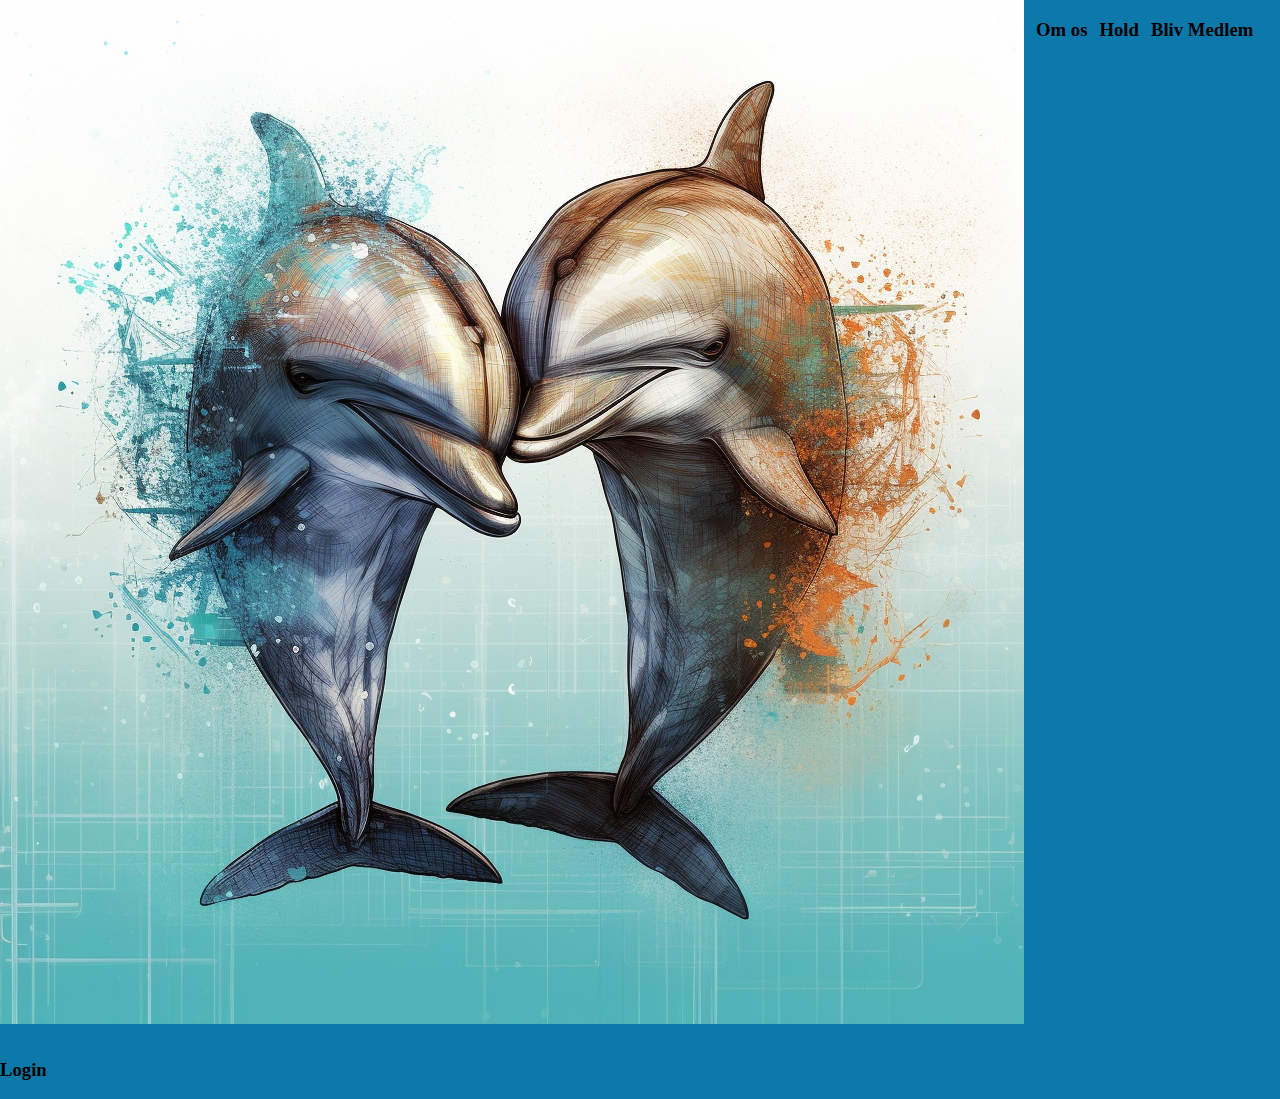
==== index.html @ 58be730f "Added logo to nav bar" ====
<!DOCTYPE html>
<html lang="da">
	<head>
		<meta charset="UTF-8" />
		<meta http-equiv="X-UA-Compatible" content="IE=edge" />
		<meta name="viewport" content="width=device-width, initial-scale=1.0" />
		<link rel="stylesheet" href="css/style.css" />
		<link rel="stylesheet" href="css/chatgpt.css" />
		<title>Svømmeklubben Delfinen</title>
	</head>
	<!-- Nav bar -->
	<body>
		<nav>
			<div id="delfinLogo"><img src="logo/svømmeklub_delfin.png" id="" /></div>
			<div id="aboutUs">
				<h3>Om os</h3>
			</div>
			<div id="teamOverview">
				<h3>Hold</h3>
			</div>
			<div id="becomeMember">
				<h3>Bliv Medlem</h3>
			</div>
			<div id="loginDiv">
				<h3>Login</h3>
			</div>
		</nav>
		<!-- Login dialog -->
		<dialog id="loginDialog">
			<form id="login-form" method="dialog">
				<h2>Login</h2>
				<label for="username"><b>Brugernavn:</b></label>
				<input type="text" id="loginUsername" name="username" placeholder="Brugernavn" required />
				<label for="password"><b>Adgangskode:</b></label>
				<input type="password" id="loginPassword" name="password" placeholder="Adgangskode" required />
				<button>Login</button>
				<span
					>Note:
					<b
						>Dette er en demo, brug derfor følgende username og password for at logge ind. <br />Username: admin <br />
						Password: admin <br />
						Eller <br />
						Username: coach <br />
						Password: coach <br />
						Eller <br />
						Username: kasserer <br />Password: kasserer</b
					></span
				>
			</form>
		</dialog>
		<script src="js/index.js" type="module"></script>
	</body>
</html>
---- css/style.css ----
h1 {
	text-align: center;
	color: #0d78aa;
	font-size: 2em;
}

body {
	margin: 0;
	padding: 0;
	background-color: #e3faff;
}

nav {
	width: 100%;
	display: inline-flex;
	flex-wrap: wrap;
	gap: 12px;
	background-color: #0d78aa;
}

footer {
	background-color: #0d78aa;
	text-align: center;
	position: fixed;
	bottom: 0;
	width: 100%;
	padding: 0.5em 0 0.5em 0;
}

h1 {
	text-align: center;
	color: #0d78aa;
	font-size: 2em;
}

/* Table css */

caption {
	text-align: center;
	font-weight: bold;
	font-size: 0, 5em;
}

table {
	background-color: #c9fafe;
	width: 47%;
	border: 1px solid #cccccc;
	border-collapse: collapse;
}

td,
th {
	height: 20px;
	background-color: #c9fafe;
	font-size: small;
	padding: 10px;
	border: 1px solid #cccccc;
	text-align: center;
}
---- css/chatgpt.css ----
/* Style for the login dialog */
#loginDialog {
  width: 300px;
  padding: 20px;
  background-color: #fff;
  border-radius: 10px;
  box-shadow: 0 0 10px rgba(0, 0, 0, 0.3);
}

/* Style for the form inside the dialog */
#login-form {
  display: flex;
  flex-direction: column;
}

/* Style for the labels */
label {
  margin-bottom: 5px;
  font-weight: bold;
}

/* Style for the input fields */
input {
  margin-bottom: 10px;
  padding: 5px;
  border-radius: 5px;
  border: 1px solid #ccc;
}

/* Style for the button */
button {
  background-color: #3498db;
  color: #fff;
  padding: 10px;
  border-radius: 5px;
  border: none;
  margin-bottom: 10px;
  cursor: pointer;
}

/* Style for the note */
span {
  font-size: 12px;
  margin-top: 10px;
  color: #666;
  line-height: 1.5;
}

/* Style for the bold text inside the note */
span b {
  font-weight: bold;
  color: #333;
}
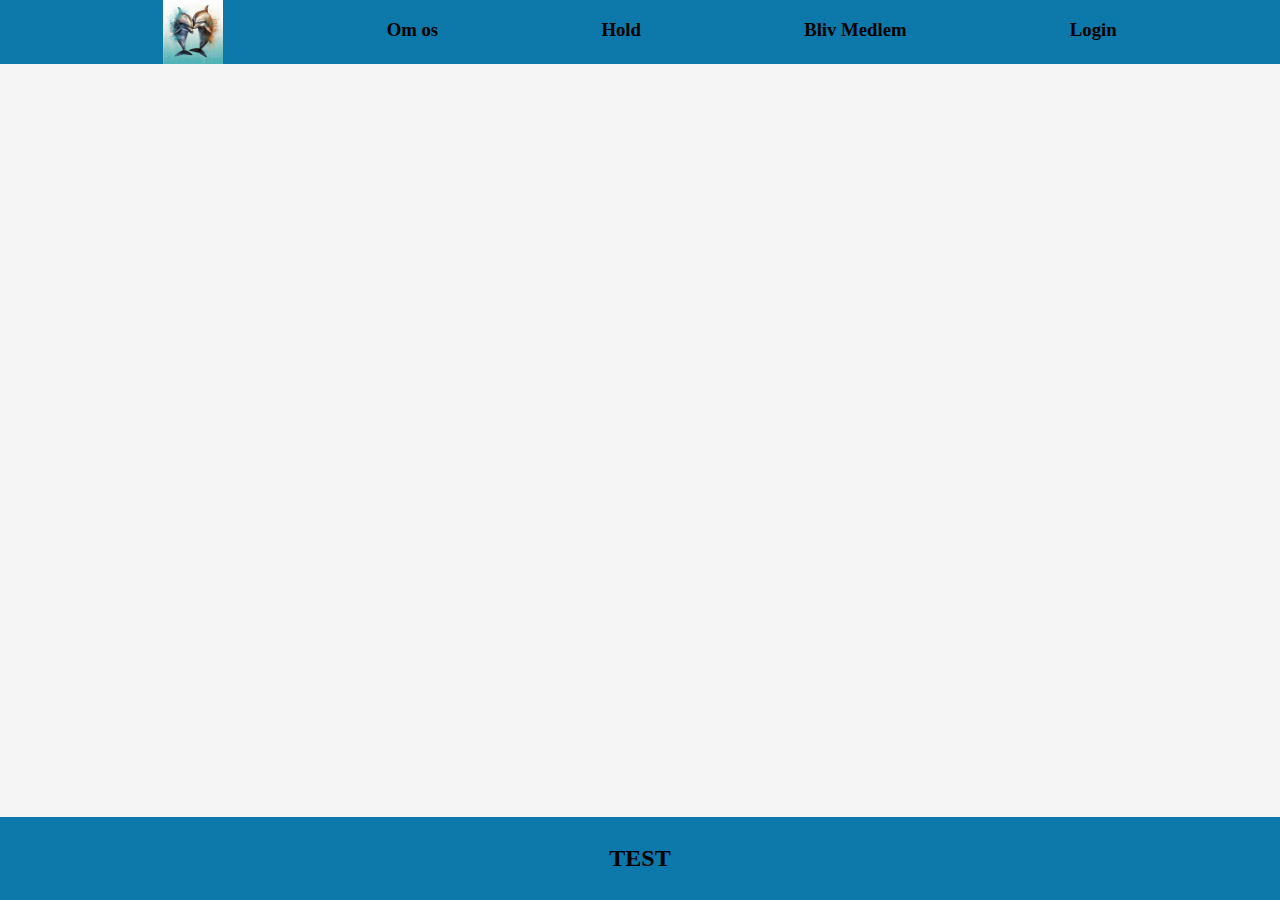
==== commit e18d661d: "Added footer to index" ====
--- a/index.html
+++ b/index.html
@@ -25,6 +25,12 @@
 				<h3>Login</h3>
 			</div>
 		</nav>
+		<!-- PUT ALT IND I MAIN -->
+		<main></main>
+
+		<footer>
+			<h2>TEST</h2>
+		</footer>
 		<!-- Login dialog -->
 		<dialog id="loginDialog">
 			<form id="login-form" method="dialog">
--- a/css/style.css
+++ b/css/style.css
@@ -7,15 +7,29 @@
 body {
 	margin: 0;
 	padding: 0;
-	background-color: #e3faff;
+	background-color: whitesmoke;
 }
 
+/* General nav styling */
+
 nav {
-	width: 100%;
-	display: inline-flex;
-	flex-wrap: wrap;
-	gap: 12px;
+	/* width: 100%; */
+	display: flex;
+	justify-content: space-evenly;
 	background-color: #0d78aa;
+}
+
+nav div {
+	cursor: pointer;
+}
+
+nav div:hover {
+	background-color: #0b5e85;
+}
+
+nav img {
+	width: 60px;
+	height: 100%;
 }
 
 footer {
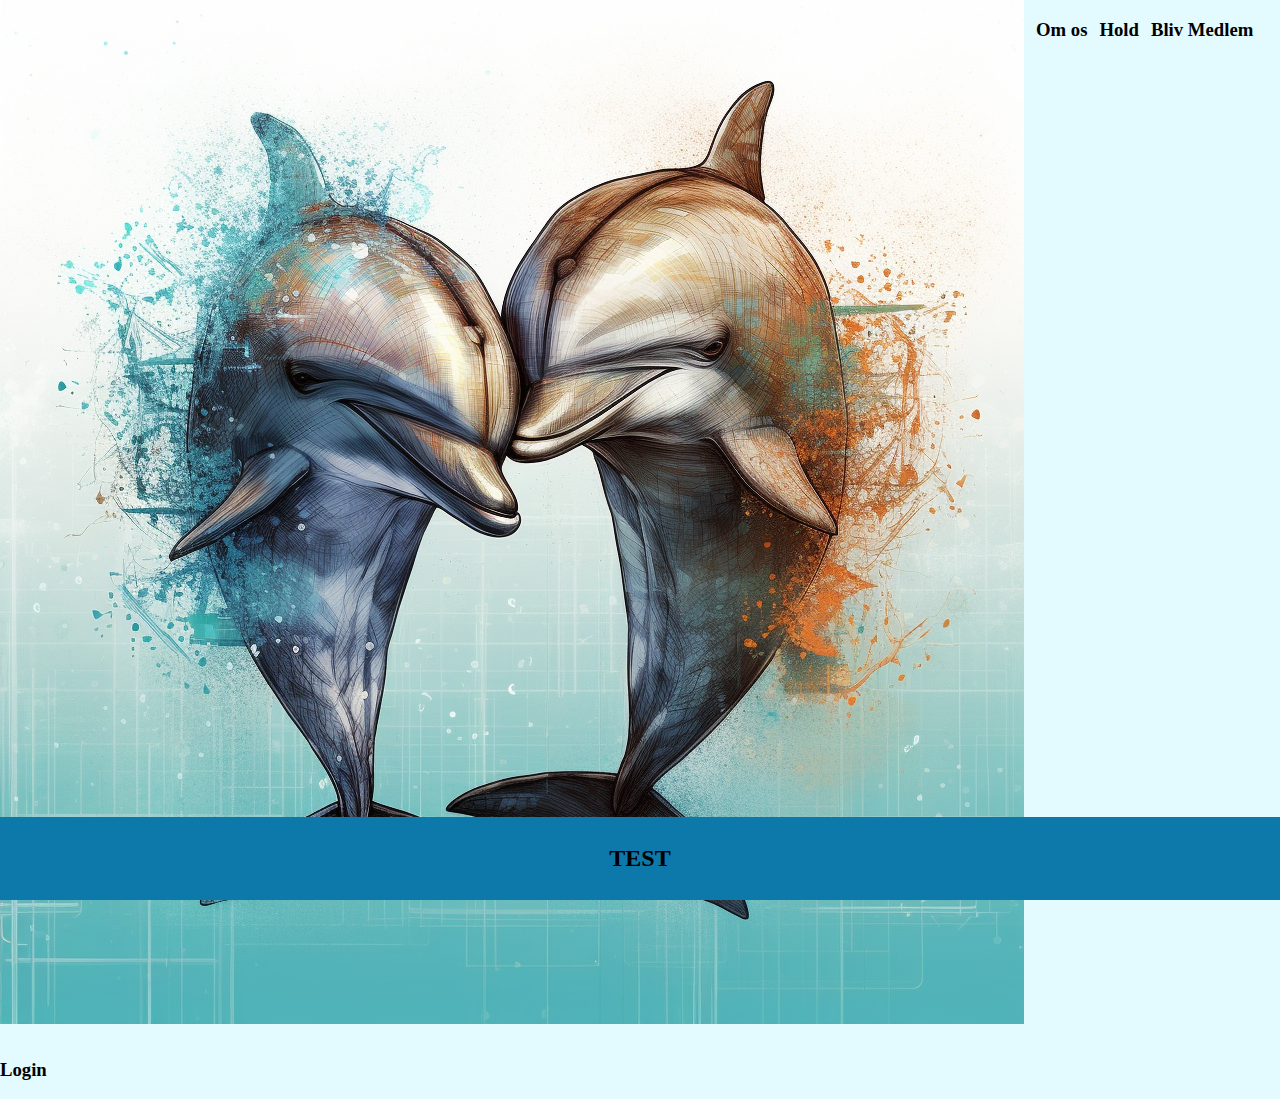
==== commit 334e11a9: "added favicon" ====
--- a/index.html
+++ b/index.html
@@ -4,6 +4,7 @@
 		<meta charset="UTF-8" />
 		<meta http-equiv="X-UA-Compatible" content="IE=edge" />
 		<meta name="viewport" content="width=device-width, initial-scale=1.0" />
+		<link rel="shortcut icon" href="logo/svømmeklub_delfin.png" type="image/x-icon" />
 		<link rel="stylesheet" href="css/style.css" />
 		<link rel="stylesheet" href="css/chatgpt.css" />
 		<title>Svømmeklubben Delfinen</title>
--- a/css/style.css
+++ b/css/style.css
@@ -7,30 +7,23 @@
 body {
 	margin: 0;
 	padding: 0;
-	background-color: whitesmoke;
+	background-color: #e3faff;
 }
 
-/* General nav styling */
-
 nav {
-	/* width: 100%; */
+	width: 100%;
+	display: inline-flex;
+	flex-wrap: wrap;
+	gap: 12px;
+	
+}
+.navbar {
+	background-color: #002d52;
+	color: #ffffff;
+	height: 50px;
 	display: flex;
-	justify-content: space-evenly;
-	background-color: #0d78aa;
-}
-
-nav div {
-	cursor: pointer;
-}
-
-nav div:hover {
-	background-color: #0b5e85;
-}
-
-nav img {
-	width: 60px;
-	height: 100%;
-}
+	justify-content: center;
+  }
 
 footer {
 	background-color: #0d78aa;
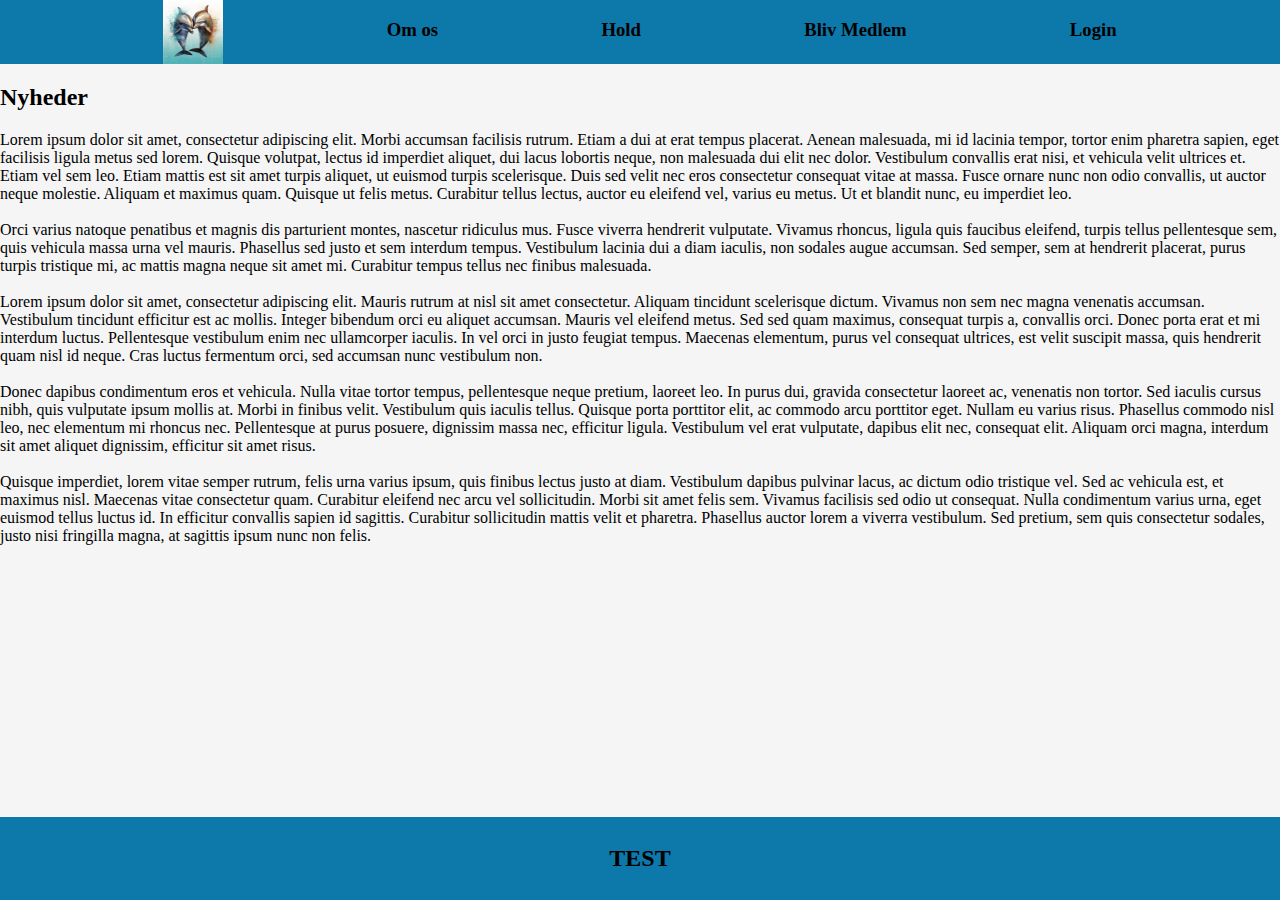
==== commit dcca9216: "Added random frontpage stuff" ====
--- a/index.html
+++ b/index.html
@@ -7,6 +7,7 @@
 		<link rel="shortcut icon" href="logo/svømmeklub_delfin.png" type="image/x-icon" />
 		<link rel="stylesheet" href="css/style.css" />
 		<link rel="stylesheet" href="css/chatgpt.css" />
+		<link rel="stylesheet" href="css/index.css" />
 		<title>Svømmeklubben Delfinen</title>
 	</head>
 	<!-- Nav bar -->
@@ -27,8 +28,31 @@
 			</div>
 		</nav>
 		<!-- PUT ALT IND I MAIN -->
-		<main></main>
-
+		<main>
+			<h2>Nyheder</h2>
+			<p>
+				Lorem ipsum dolor sit amet, consectetur adipiscing elit. Morbi accumsan facilisis rutrum. Etiam a dui at erat tempus placerat. Aenean malesuada, mi id lacinia tempor, tortor enim pharetra sapien, eget facilisis ligula metus
+				sed lorem. Quisque volutpat, lectus id imperdiet aliquet, dui lacus lobortis neque, non malesuada dui elit nec dolor. Vestibulum convallis erat nisi, et vehicula velit ultrices et. Etiam vel sem leo. Etiam mattis est sit
+				amet turpis aliquet, ut euismod turpis scelerisque. Duis sed velit nec eros consectetur consequat vitae at massa. Fusce ornare nunc non odio convallis, ut auctor neque molestie. Aliquam et maximus quam. Quisque ut felis
+				metus. Curabitur tellus lectus, auctor eu eleifend vel, varius eu metus. Ut et blandit nunc, eu imperdiet leo. <br />
+				<br />
+				Orci varius natoque penatibus et magnis dis parturient montes, nascetur ridiculus mus. Fusce viverra hendrerit vulputate. Vivamus rhoncus, ligula quis faucibus eleifend, turpis tellus pellentesque sem, quis vehicula massa
+				urna vel mauris. Phasellus sed justo et sem interdum tempus. Vestibulum lacinia dui a diam iaculis, non sodales augue accumsan. Sed semper, sem at hendrerit placerat, purus turpis tristique mi, ac mattis magna neque sit amet
+				mi. Curabitur tempus tellus nec finibus malesuada. <br />
+				<br />
+				Lorem ipsum dolor sit amet, consectetur adipiscing elit. Mauris rutrum at nisl sit amet consectetur. Aliquam tincidunt scelerisque dictum. Vivamus non sem nec magna venenatis accumsan. Vestibulum tincidunt efficitur est ac
+				mollis. Integer bibendum orci eu aliquet accumsan. Mauris vel eleifend metus. Sed sed quam maximus, consequat turpis a, convallis orci. Donec porta erat et mi interdum luctus. Pellentesque vestibulum enim nec ullamcorper
+				iaculis. In vel orci in justo feugiat tempus. Maecenas elementum, purus vel consequat ultrices, est velit suscipit massa, quis hendrerit quam nisl id neque. Cras luctus fermentum orci, sed accumsan nunc vestibulum non.
+				<br /><br />
+				Donec dapibus condimentum eros et vehicula. Nulla vitae tortor tempus, pellentesque neque pretium, laoreet leo. In purus dui, gravida consectetur laoreet ac, venenatis non tortor. Sed iaculis cursus nibh, quis vulputate
+				ipsum mollis at. Morbi in finibus velit. Vestibulum quis iaculis tellus. Quisque porta porttitor elit, ac commodo arcu porttitor eget. Nullam eu varius risus. Phasellus commodo nisl leo, nec elementum mi rhoncus nec.
+				Pellentesque at purus posuere, dignissim massa nec, efficitur ligula. Vestibulum vel erat vulputate, dapibus elit nec, consequat elit. Aliquam orci magna, interdum sit amet aliquet dignissim, efficitur sit amet risus. <br />
+				<br />
+				Quisque imperdiet, lorem vitae semper rutrum, felis urna varius ipsum, quis finibus lectus justo at diam. Vestibulum dapibus pulvinar lacus, ac dictum odio tristique vel. Sed ac vehicula est, et maximus nisl. Maecenas vitae
+				consectetur quam. Curabitur eleifend nec arcu vel sollicitudin. Morbi sit amet felis sem. Vivamus facilisis sed odio ut consequat. Nulla condimentum varius urna, eget euismod tellus luctus id. In efficitur convallis sapien
+				id sagittis. Curabitur sollicitudin mattis velit et pharetra. Phasellus auctor lorem a viverra vestibulum. Sed pretium, sem quis consectetur sodales, justo nisi fringilla magna, at sagittis ipsum nunc non felis.
+			</p>
+		</main>
 		<footer>
 			<h2>TEST</h2>
 		</footer>
--- a/css/style.css
+++ b/css/style.css
@@ -7,23 +7,30 @@
 body {
 	margin: 0;
 	padding: 0;
-	background-color: #e3faff;
+	background-color: whitesmoke;
 }
 
+/* General nav styling */
+
 nav {
-	width: 100%;
-	display: inline-flex;
-	flex-wrap: wrap;
-	gap: 12px;
-	
+	/* width: 100%; */
+	display: flex;
+	justify-content: space-evenly;
+	background-color: #0d78aa;
 }
-.navbar {
-	background-color: #002d52;
-	color: #ffffff;
-	height: 50px;
-	display: flex;
-	justify-content: center;
-  }
+
+nav div {
+	cursor: pointer;
+}
+
+nav div:hover {
+	background-color: #0b5e85;
+}
+
+nav img {
+	width: 60px;
+	height: 100%;
+}
 
 footer {
 	background-color: #0d78aa;
@@ -42,11 +49,11 @@
 
 /* Table css */
 
-caption {
+/* caption {
 	text-align: center;
 	font-weight: bold;
 	font-size: 0, 5em;
-}
+} */
 
 table {
 	background-color: #c9fafe;
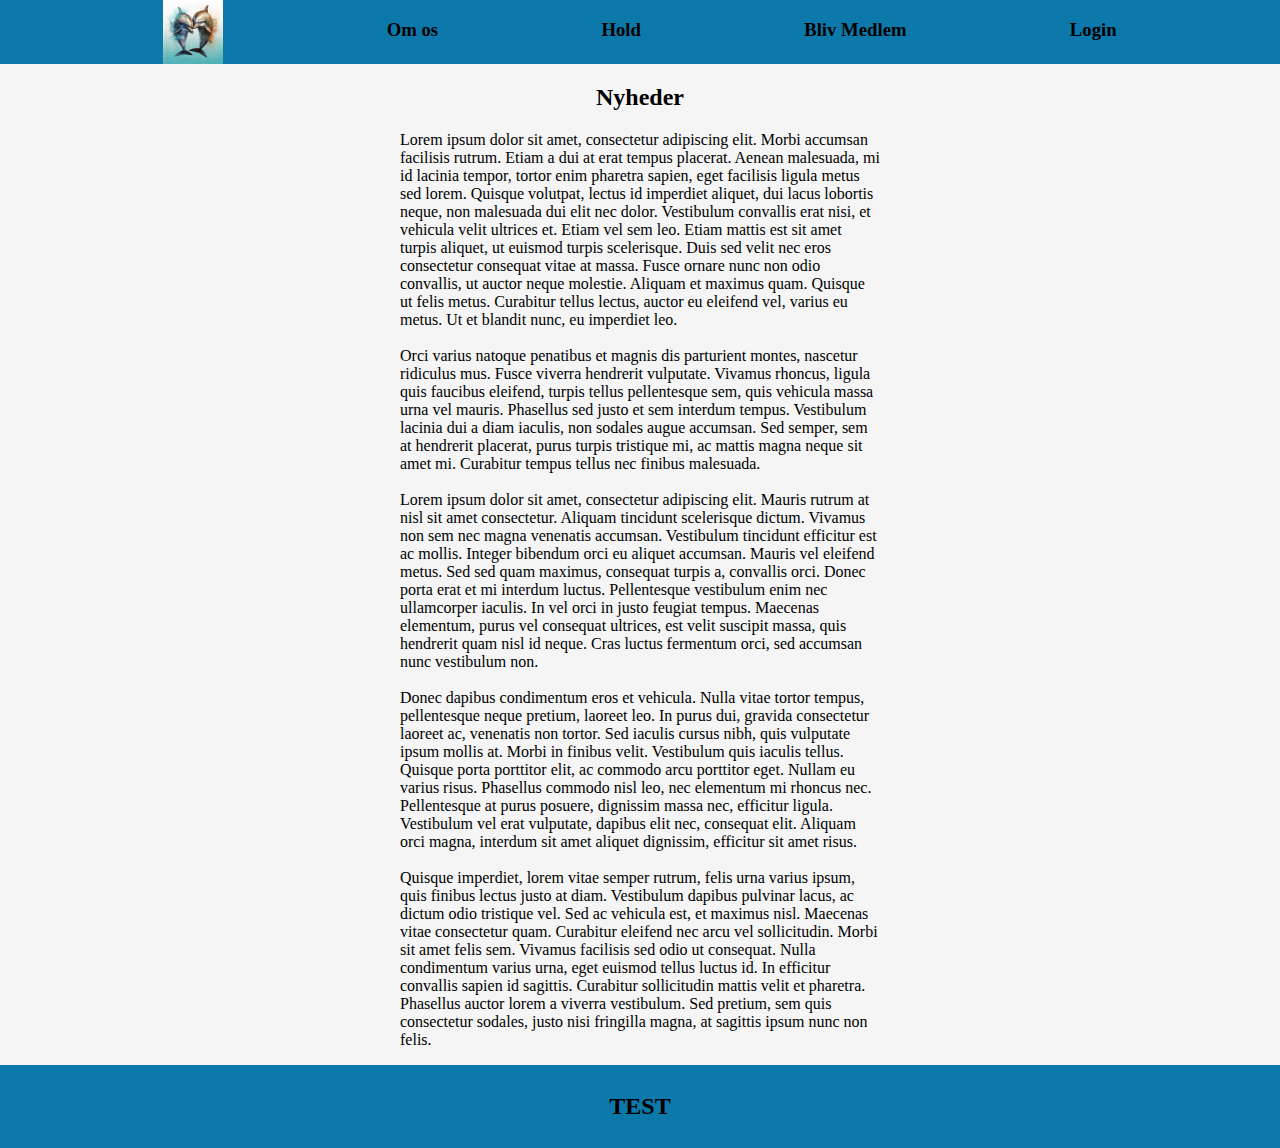
==== commit d6191706: "added create user" ====
--- a/index.html
+++ b/index.html
@@ -79,6 +79,71 @@
 				>
 			</form>
 		</dialog>
+		<!-- Create user dialog -->
+		<dialog id="dialog-create-user">
+			<h2>Opret nyt medlem</h2>
+			<form id="form-create-new-user">
+				<section class="form-create-user-grid">
+					<section id="form-create-user-info">
+						<label for="name"
+							>Navn:
+							<input type="text" name="name" id="form-create-name" placeholder="Enter name" required />
+						</label>
+						<label for="age"
+							>Alder:
+							<input type="number" name="age" id="form-create-age" placeholder="Enter age" required />
+						</label>
+						<label for="role_select"
+							>Aktivitetsform:
+							<select id="role_select">
+								<option value="" disabled selected>Vælg</option>
+								<option value="Konkurrence">Konkurrence svømmer</option>
+								<option value="Motionist">Motionist svømmer</option>
+							</select>
+						</label>
+						<label for="mail"
+							>Mail:
+							<input type="text" name="mail" id="form-create-mail" placeholder="Enter mail" required />
+						</label>
+						<label for="status_select"
+							>Medlemskabs status:
+							<select id="status_select">
+								<option value="" disabled selected>Vælg</option>
+								<option value="true">Aktiv</option>
+								<option value="false">Passiv</option>
+							</select>
+						</label>
+					</section>
+					<section id="form-create-options-section">
+						<h3>Discipliner</h3>
+						<label for="disciplinButterfly"
+							>Butterfly:
+							<input type="radio" name="discipliner" id="form-create-disciplinButterlfy" value="Butterfly" selected />
+						</label>
+						<label for="disciplinCrawl"
+							>Crawl:
+							<input type="radio" name="discipliner" id="form-create-disciplinCrawl" value="Crawl" />
+						</label>
+						<label for="disciplinRygcrawl"
+							>Rygcrawl:
+							<input type="radio" name="discipliner" id="form-create-disciplinRygcrawl" value="Rygcrawl" />
+						</label>
+						<label for="disciplinBryst"
+							>Brystsvømning:
+							<input type="radio" name="discipliner" id="form-create-disciplinBryst" value="Brystsvømning" />
+						</label>
+						<h4>Kontingent pris:</h4>
+						<p id="kontingentPris"></p>
+						<label for="Kontingent"></label>
+					</section>
+				</section>
+				<section id="form-create-btns">
+					<input type="submit" name="submit-btn" class="input-btns-styling" id="submit-btn" value="Create user" />
+					<input type="reset" name="reset-btn" class="input-btns-styling" id="reset-btn" value="Reset form" />
+					<button type="button" id="dialog-close-button">Close</button>
+				</section>
+			</form>
+		</dialog>
 		<script src="js/index.js" type="module"></script>
 	</body>
 </html>
--- a/css/style.css
+++ b/css/style.css
@@ -35,25 +35,12 @@
 footer {
 	background-color: #0d78aa;
 	text-align: center;
-	position: fixed;
 	bottom: 0;
 	width: 100%;
 	padding: 0.5em 0 0.5em 0;
 }
 
-h1 {
-	text-align: center;
-	color: #0d78aa;
-	font-size: 2em;
-}
-
 /* Table css */
-
-/* caption {
-	text-align: center;
-	font-weight: bold;
-	font-size: 0, 5em;
-} */
 
 table {
 	background-color: #c9fafe;
--- a/css/index.css
+++ b/css/index.css
@@ -0,0 +1,64 @@
+main {
+	margin: 1em 25em 0 25em;
+}
+
+h2 {
+	text-align: center;
+}
+
+#dialog-create-user {
+	width: 600px;
+	padding: 20px;
+	background-color: #c9fafe;
+}
+
+#dialog-create-user h2 {
+	margin-top: 0;
+	text-align: center;
+}
+
+#form-create-new-user {
+	margin-bottom: 20px;
+}
+
+.form-create-user-grid {
+	display: grid;
+	grid-template-columns: 1fr 1fr;
+	grid-gap: 10px;
+}
+
+#form-create-user-info label {
+	display: block;
+	margin-bottom: 20px;
+}
+
+#form-create-options-section h3 {
+	margin-top: 0;
+	margin-bottom: 5px;
+}
+#kontigentPris h4 {
+	margin-top: 10px;
+}
+
+#form-create-options-section label {
+	display: block;
+	margin-bottom: 5px;
+	margin-top: 10px;
+}
+
+#form-create-btns {
+	margin-top: 20px;
+	text-align: center;
+}
+
+.input-btns-styling {
+	margin-left: 10px;
+}
+
+#dialog-close-button {
+	background-color: red;
+	margin: 10px;
+}
+#submit-btn {
+	background-color: green;
+}
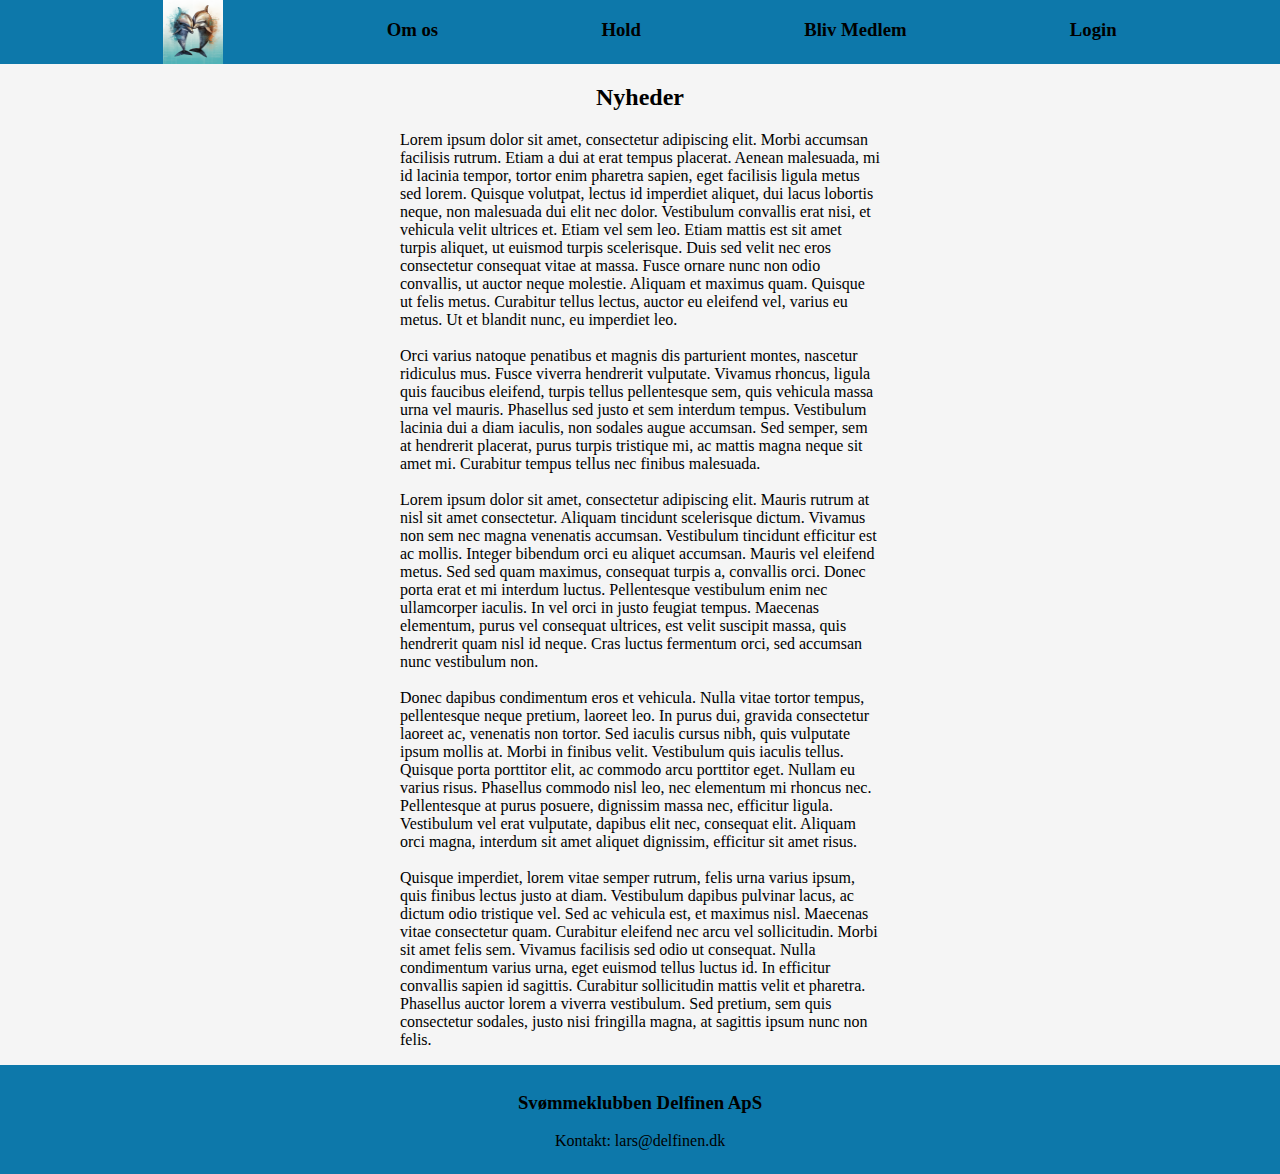
==== commit cc4f89a3: "Added footer" ====
--- a/index.html
+++ b/index.html
@@ -54,7 +54,8 @@
 			</p>
 		</main>
 		<footer>
-			<h2>TEST</h2>
+			<h3>Svømmeklubben Delfinen ApS</h2>
+			<p>Kontakt: lars@delfinen.dk</p>
 		</footer>
 		<!-- Login dialog -->
 		<dialog id="loginDialog">
--- a/css/style.css
+++ b/css/style.css
@@ -35,7 +35,6 @@
 footer {
 	background-color: #0d78aa;
 	text-align: center;
-	bottom: 0;
 	width: 100%;
 	padding: 0.5em 0 0.5em 0;
 }
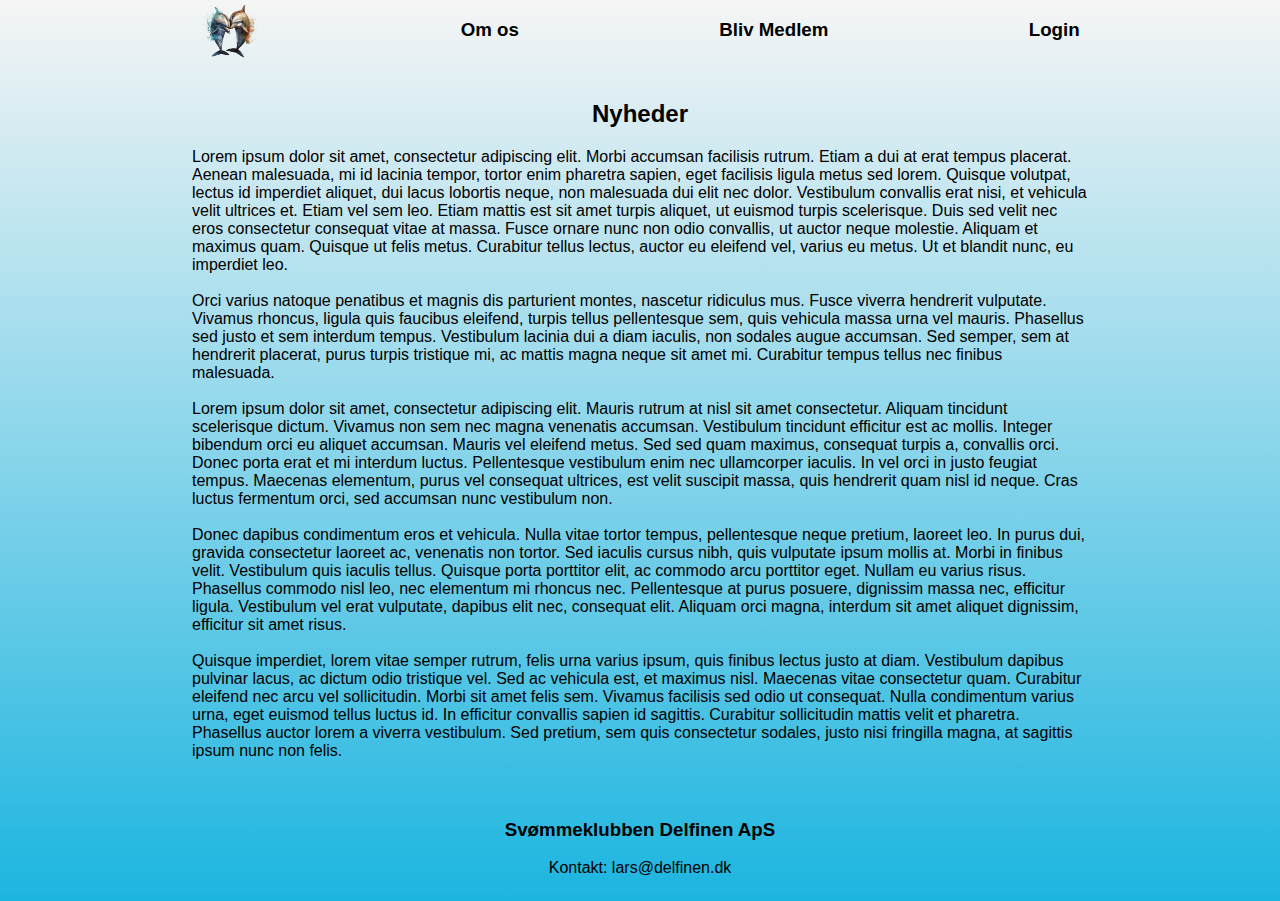
==== commit d64ac4e6: "Formatting" ====
--- a/index.html
+++ b/index.html
@@ -6,7 +6,7 @@
 		<meta name="viewport" content="width=device-width, initial-scale=1.0" />
 		<link rel="shortcut icon" href="logo/svømmeklub_delfin.png" type="image/x-icon" />
 		<link rel="stylesheet" href="css/style.css" />
-		<link rel="stylesheet" href="css/chatgpt.css" />
+		<link rel="stylesheet" href="css/login.css" />
 		<link rel="stylesheet" href="css/index.css" />
 		<title>Svømmeklubben Delfinen</title>
 	</head>
@@ -16,9 +16,6 @@
 			<div id="delfinLogo"><img src="logo/svømmeklub_delfin.png" id="" /></div>
 			<div id="aboutUs">
 				<h3>Om os</h3>
-			</div>
-			<div id="teamOverview">
-				<h3>Hold</h3>
 			</div>
 			<div id="becomeMember">
 				<h3>Bliv Medlem</h3>
@@ -54,7 +51,7 @@
 			</p>
 		</main>
 		<footer>
-			<h3>Svømmeklubben Delfinen ApS</h2>
+			<h3>Svømmeklubben Delfinen ApS</h3>
 			<p>Kontakt: lars@delfinen.dk</p>
 		</footer>
 		<!-- Login dialog -->
--- a/css/style.css
+++ b/css/style.css
@@ -1,3 +1,7 @@
+html {
+	font-family: sans-serif;
+}
+
 h1 {
 	text-align: center;
 	color: #0d78aa;
@@ -5,9 +9,28 @@
 }
 
 body {
+	/* Taken from uigradients.com */
 	margin: 0;
 	padding: 0;
-	background-color: whitesmoke;
+	background: #000046; /* fallback for old browsers */
+	background: -webkit-linear-gradient(to top, #1cb5e0, whitesmoke); /* Chrome 10-25, Safari 5.1-6 */
+	background: linear-gradient(to top, #1cb5e0, whitesmoke); /* W3C, IE 10+/ Edge, Firefox 16+, Chrome 26+, Opera 12+, Safari 7+ */
+	background-repeat: no-repeat;
+}
+
+footer,
+nav {
+	background-color: transparent;
+}
+
+button {
+	background-color: #3498db;
+	color: #fff;
+	padding: 10px;
+	border-radius: 5px;
+	border: none;
+	margin-bottom: 10px;
+	cursor: pointer;
 }
 
 /* General nav styling */
@@ -16,7 +39,6 @@
 	/* width: 100%; */
 	display: flex;
 	justify-content: space-evenly;
-	background-color: #0d78aa;
 }
 
 nav div {
@@ -24,7 +46,7 @@
 }
 
 nav div:hover {
-	background-color: #0b5e85;
+	border-bottom: 3px solid #0b5e85;
 }
 
 nav img {
@@ -33,7 +55,6 @@
 }
 
 footer {
-	background-color: #0d78aa;
 	text-align: center;
 	width: 100%;
 	padding: 0.5em 0 0.5em 0;
@@ -51,9 +72,21 @@
 td,
 th {
 	height: 20px;
-	background-color: #c9fafe;
 	font-size: small;
 	padding: 10px;
 	border: 1px solid #cccccc;
 	text-align: center;
+	font-family: system-ui, sans-serif;
 }
+
+th {
+	background-color: #0d78aa;
+	color: white;
+}
+tr:nth-child(odd) {
+	background-color: white;
+}
+
+tr {
+	background-color: #f0fcff;
+}
--- a/css/login.css
+++ b/css/login.css
@@ -0,0 +1,53 @@
+/* Style for the login dialog */
+#loginDialog {
+	width: 300px;
+	padding: 20px;
+	background-color: #fff;
+	border-radius: 10px;
+	box-shadow: 0 0 10px rgba(0, 0, 0, 0.3);
+}
+
+/* Style for the form inside the dialog */
+#login-form {
+	display: flex;
+	flex-direction: column;
+}
+
+/* Style for the labels */
+label {
+	margin-bottom: 5px;
+	font-weight: bold;
+}
+
+/* Style for the input fields */
+input {
+	margin-bottom: 10px;
+	padding: 5px;
+	border-radius: 5px;
+	border: 1px solid #ccc;
+}
+
+/* Style for the button */
+button {
+	background-color: #3498db;
+	color: #fff;
+	padding: 10px;
+	border-radius: 5px;
+	border: none;
+	margin-bottom: 10px;
+	cursor: pointer;
+}
+
+/* Style for the note */
+span {
+	font-size: 12px;
+	margin-top: 10px;
+	color: #666;
+	line-height: 1.5;
+}
+
+/* Style for the bold text inside the note */
+span b {
+	font-weight: bold;
+	color: #333;
+}
--- a/css/index.css
+++ b/css/index.css
@@ -1,64 +1,92 @@
 main {
-	margin: 1em 25em 0 25em;
+	padding: 1em 15% 1em 15%;
 }
 
 h2 {
 	text-align: center;
 }
 
+/* GPT styling */
+/* Styling for the dialog container */
 #dialog-create-user {
-	width: 600px;
+	width: 400px;
 	padding: 20px;
-	background-color: #c9fafe;
+	background-color: #f2f2f2;
+	border: 1px solid #ccc;
+	border-radius: 4px;
+	box-shadow: 0 0 10px rgba(0, 0, 0, 0.1);
 }
 
+/* Styling for the heading */
 #dialog-create-user h2 {
 	margin-top: 0;
-	text-align: center;
 }
 
+/* Styling for the form */
 #form-create-new-user {
-	margin-bottom: 20px;
+	margin-top: 20px;
 }
 
+/* Styling for the form grid */
 .form-create-user-grid {
 	display: grid;
 	grid-template-columns: 1fr 1fr;
-	grid-gap: 10px;
+	gap: 10px;
 }
 
-#form-create-user-info label {
+/* Styling for form labels */
+#form-create-user-info label,
+#form-create-options-section label {
 	display: block;
-	margin-bottom: 20px;
+	margin-bottom: 10px;
+	font-weight: bold;
 }
 
-#form-create-options-section h3 {
-	margin-top: 0;
-	margin-bottom: 5px;
-}
-#kontigentPris h4 {
-	margin-top: 10px;
+/* Styling for form inputs */
+#form-create-user-info input,
+#form-create-user-info select {
+	width: 100%;
+	padding: 5px;
+	border: 1px solid #ccc;
+	border-radius: 4px;
 }
 
-#form-create-options-section label {
-	display: block;
-	margin-bottom: 5px;
-	margin-top: 10px;
+/* Styling for the form buttons section */
+#form-create-btns {
+	margin-top: 20px;
+	text-align: right;
 }
 
-#form-create-btns {
-	margin-top: 20px;
-	text-align: center;
+/* Styling for form buttons */
+.input-btns-styling {
+	margin-right: 10px;
+	padding: 8px 12px;
+	background-color: #4caf50;
+	color: white;
+	border: none;
+	border-radius: 4px;
+	cursor: pointer;
 }
 
-.input-btns-styling {
-	margin-left: 10px;
+.input-btns-styling:hover {
+	background-color: #3a853c;
 }
 
+/* Styling for the Close button */
 #dialog-close-button {
 	background-color: red;
-	margin: 10px;
 }
-#submit-btn {
-	background-color: green;
+
+#dialog-close-button:hover {
+	background-color: rgb(197, 0, 0);
 }
+
+/* Styling for the Kontingent price */
+#kontingentPris {
+	margin-top: 10px;
+	font-weight: bold;
+}
+
+#form-create-options-section {
+	padding-left: 1em;
+}
